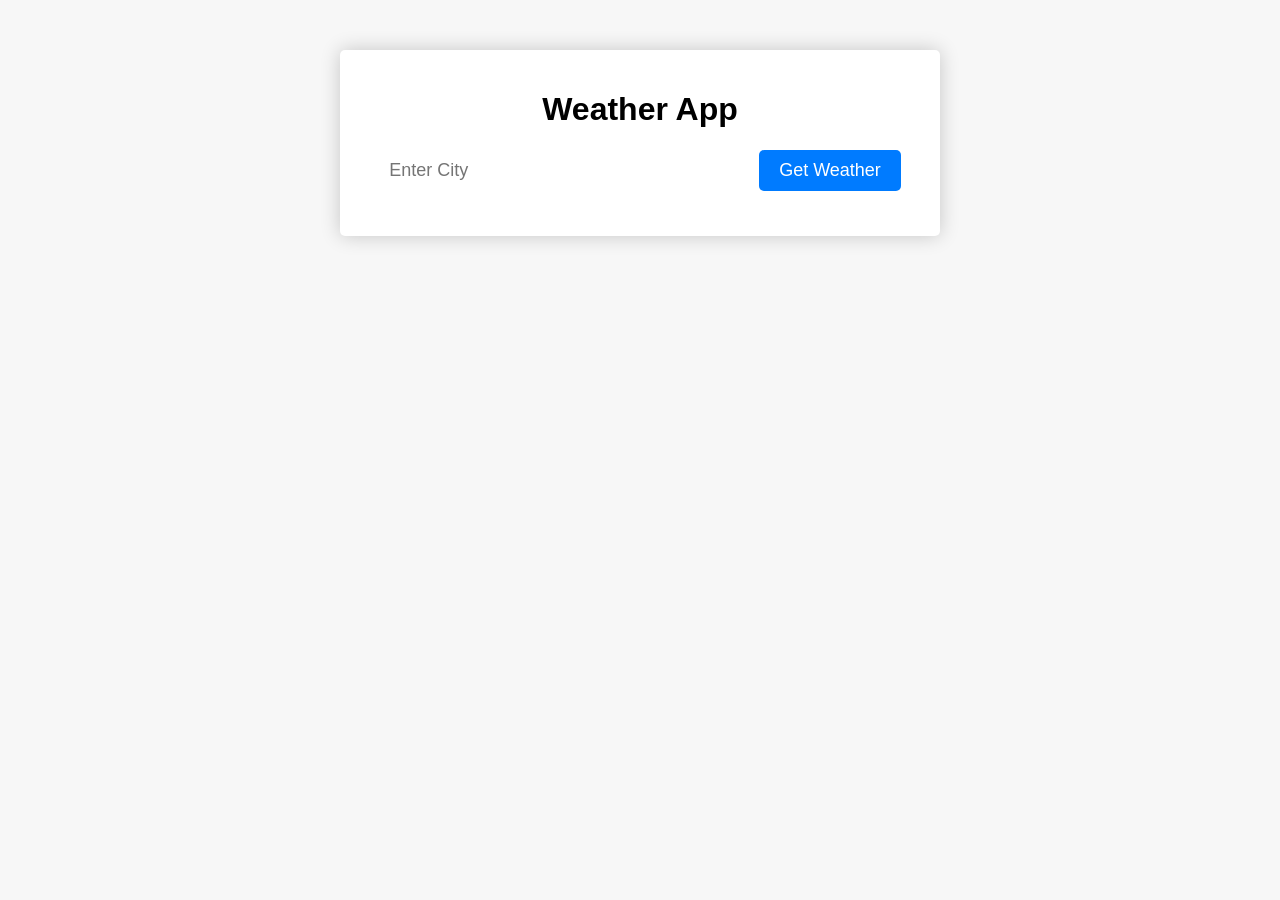
==== index.html @ bd83fcda "Add files via upload" ====
<!DOCTYPE html>
<html lang="en">
<head>
    <meta charset="UTF-8">
    <meta name="viewport" content="width=device-width, initial-scale=1.0">
    <title>Weather App</title>
    <link rel="stylesheet" href="style.css">
</head>
<body>
    <div class="container">
        <h1>Weather App</h1>
        <form>
            <input type="text" id="city-input" placeholder="Enter City">
            <input type="submit" value="Get Weather">
        </form>
        <div id="weather-data">
            <div class="icon">
                <!-- <img src="http://openweathermap.org/img/wn/01d.png" alt="Weather Icon"> -->
            </div>
            <div class="temparature"></div>
            <div class="description"></div>
            <div class="details">
                <!-- <div>Feels like:22°C</div>
                <div>Humidity 40%</div>
                <div>Wind Speed: 5 m/s</div> -->
            </div>
        </div>
    </div>

    <script src="script.js"></script>
</body>
</html>
---- style.css ----
body{
    margin: 0;
    font-family: "montserrat", sans-serif;
    background-color: #f7f7f7;
}

.container{
    background-color: #fff;
    box-shadow: 0 0 20px rgba(0, 0, 0, 0.2);
    margin: 0 auto;
    margin-top: 50px;
    text-align: center;
    max-width: 600px;
    border-radius: 5px;
    padding: 20px 0;
}

form{
    display: flex;
    justify-content: center;
    align-items: center;
    margin-bottom: 25px;
}

form input[type="text"]{
    padding: 10px;
    border: none;
    outline: none;
    font-size: 18px;
    width: 60%;
}

form input[type="submit"]{
    background-color: #007bff;
    color: #fff;
    border: none;
    padding: 10px 20px;
    border-radius: 5px;
    font-size: 18px;
    cursor: pointer;
    outline: none;
    transition: background-color 0.3s ease-in;
}

form input[type="submit"]:hover{
    background-color: #0062cc;
}

.icon img{
width: 100px;
height: 100px;
background-size: contain;
background-repeat: no-repeat;
background-position: center;
}

.temparature{
    font-size: 48px;
    font-weight: bold;
    margin: 20px 0;
}

.description{
    font-size: 24px;
    margin-bottom: 20px;
}

.details{
    display: flex;
    flex-wrap: wrap;
    justify-content: center;
    align-items: center;
}

.details div{
    padding: 20px;
    background-color: #f1f1f1;
    margin: 10px;
    flex: 1;
    border-radius: 5px;
    text-align: center;
    min-height: 45px;
}

@media (max-width: 769px){
    form{
        flex-direction: column;
    }

    form input[type - "text"]{
        width: 100%;
        margin-bottom:10px;
    }
}
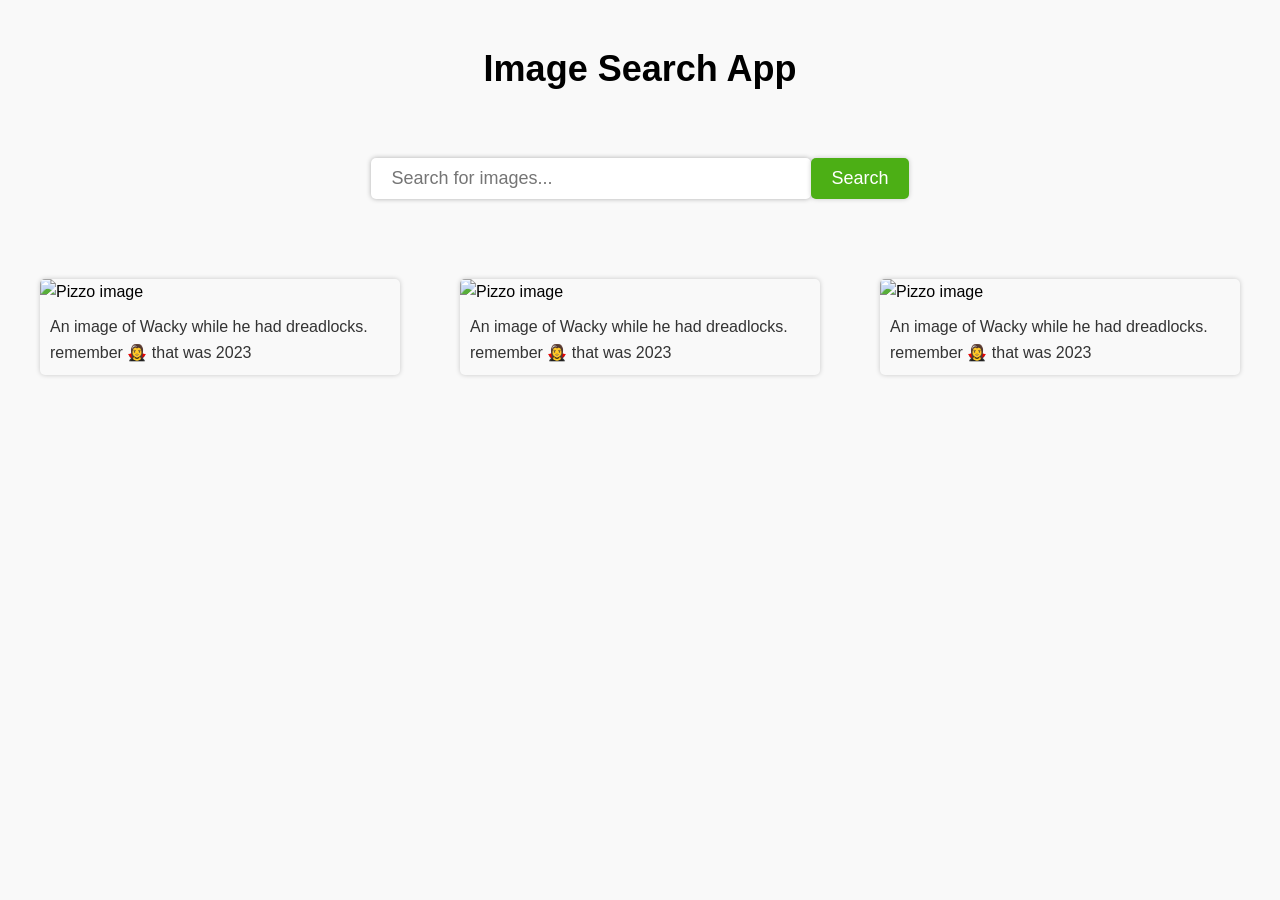
==== commit d3f3e88a: "Add files via upload" ====
--- a/index.html
+++ b/index.html
@@ -3,30 +3,38 @@
 <head>
     <meta charset="UTF-8">
     <meta name="viewport" content="width=device-width, initial-scale=1.0">
-    <title>Weather App</title>
     <link rel="stylesheet" href="style.css">
+    <title>Image Search</title>
 </head>
 <body>
-    <div class="container">
-        <h1>Weather App</h1>
-        <form>
-            <input type="text" id="city-input" placeholder="Enter City">
-            <input type="submit" value="Get Weather">
-        </form>
-        <div id="weather-data">
-            <div class="icon">
-                <!-- <img src="http://openweathermap.org/img/wn/01d.png" alt="Weather Icon"> -->
-            </div>
-            <div class="temparature"></div>
-            <div class="description"></div>
-            <div class="details">
-                <!-- <div>Feels like:22°C</div>
-                <div>Humidity 40%</div>
-                <div>Wind Speed: 5 m/s</div> -->
-            </div>
+    <h1>Image Search App</h1>
+    <form>
+        <input type="text" id="search-input" placeholder="Search for images..."/>
+        <button id="search-button">Search</button>
+    </form>
+
+    <div class="search-results">
+        <div class="search-result">
+            <img src="images/pizzo.jpg" alt="Pizzo image">
+            <a href="images/pizzo.jpg" target="_blank" rel="noopener noreferer">An image of Wacky while he had dreadlocks. remember 🧛‍♀️ that was 2023</a>
+
         </div>
+
+        <div class="search-result">
+            <img src="images/pizzo.jpg" alt="Pizzo image">
+            <a href="images/pizzo.jpg" target="_blank" rel="noopener noreferer">An image of Wacky while he had dreadlocks. remember 🧛‍♀️ that was 2023</a>
+
+        </div>
+
+        <div class="search-result">
+            <img src="images/pizzo.jpg" alt="Pizzo image">
+            <a href="images/pizzo.jpg" target="_blank" rel="noopener noreferer">An image of Wacky while he had dreadlocks. remember 🧛‍♀️ that was 2023</a>
+        </div> 
     </div>
 
-    <script src="script.js"></script>
+    <button id="show-more-button">Show more</button>
+    
+
+    <script src="main.js"></script>
 </body>
 </html>
--- a/style.css
+++ b/style.css
@@ -1,94 +1,130 @@
 body{
+    background-color: #f9f9f9;
+    font-family: Arial, Helvetica, sans-serif;
+    line-height: 1.6;
     margin: 0;
-    font-family: "montserrat", sans-serif;
-    background-color: #f7f7f7;
 }
 
-.container{
-    background-color: #fff;
-    box-shadow: 0 0 20px rgba(0, 0, 0, 0.2);
-    margin: 0 auto;
-    margin-top: 50px;
+h1{
+    font-size: 36px;
+    font-weight: bold;
     text-align: center;
-    max-width: 600px;
-    border-radius: 5px;
-    padding: 20px 0;
+    margin-top: 40px;
+    margin-bottom: 60px;
 }
 
 form{
     display: flex;
     justify-content: center;
     align-items: center;
-    margin-bottom: 25px;
+    margin-bottom: 60px;
 }
 
-form input[type="text"]{
-    padding: 10px;
+#search-input{
+    width: 60%;
+    max-width: 400px;
+    padding: 10px 20px;
     border: none;
     outline: none;
+    box-shadow: 0 0 5px rgba(0, 0, 0, .3);
+    border-radius: 5px;
     font-size: 18px;
-    width: 60%;
+    color: #333;
 }
 
-form input[type="submit"]{
-    background-color: #007bff;
-    color: #fff;
+#search-button{
+    padding: 10px 20px;
+    background-color: #4caf15;
+    color:#fff;
     border: none;
-    padding: 10px 20px;
+    font-size: 18px;
+    box-shadow: 0 0 5px rgba(0, 0, 0, .2);
+    cursor: pointer;
     border-radius: 5px;
-    font-size: 18px;
-    cursor: pointer;
-    outline: none;
-    transition: background-color 0.3s ease-in;
+    transition: background-color .3s ease-in-out;
 }
 
-form input[type="submit"]:hover{
-    background-color: #0062cc;
+
+#search-button:hover{
+    background-color: #3e8e41;
 }
 
-.icon img{
-width: 100px;
-height: 100px;
-background-size: contain;
-background-repeat: no-repeat;
-background-position: center;
+.search-results{
+    display: flex;
+    flex-wrap: wrap;
+    justify-content: space-between;
+    max-width: 1200px;
+    margin: 0 auto;
+    padding: 20px;
+
 }
 
-.temparature{
-    font-size: 48px;
-    font-weight: bold;
-    margin: 20px 0;
+.search-result{
+    margin-bottom: 30px;
+    width: 30%;
+    border-radius: 5px;
+    box-shadow: 0 0 5px rgba(0, 0, 0, .2);
+    overflow: hidden;
+    transition: transform .3s ease-in-out;
 }
 
-.description{
-    font-size: 24px;
-    margin-bottom: 20px;
+.search-result:hover img{
+    transform: scale(1.05);
 }
 
-.details{
-    display: flex;
-    flex-wrap: wrap;
-    justify-content: center;
-    align-items: center;
+.search-result img{
+    width:100%;
+    height: 200px;
+    object-fit: cover;
 }
 
-.details div{
-    padding: 20px;
-    background-color: #f1f1f1;
-    margin: 10px;
-    flex: 1;
-    border-radius: 5px;
-    text-align: center;
-    min-height: 45px;
+.search-result a{
+    padding: 10px;
+    display: block;
+    color: #333;
+    text-decoration: none;
+    transition: background-color .3s ease-in-out;
 }
 
-@media (max-width: 769px){
+.search-result:hover a{
+    background-color: rgba(0, 0, 0, 0.1);
+} 
+
+#show-more-button{
+    background-color: #008cda;
+    border: none;
+    color: #fff;
+    padding: 10px 20px;
+    display: block;
+    margin: 20px auto;
+    text-align: center;
+    border-radius: 5px;
+    cursor: pointer;
+    transition: background-color .3s ease-in-out;
+    display: none;
+}
+
+#show-more-button:hover{
+    background-color: #0077b5;
+}
+
+@media screen and (max-width: 768px){
+    .search-result{
+        width: 45%;
+    }
+}
+
+@media screen and (max-width: 480px){
+    .search-result{
+        width: 100%;
+    }
+
     form{
         flex-direction: column;
     }
 
-    form input[type - "text"]{
-        width: 100%;
-        margin-bottom:10px;
+    #search-input{
+        margin-bottom: 20px;
+        width: 85%;
     }
-}+}
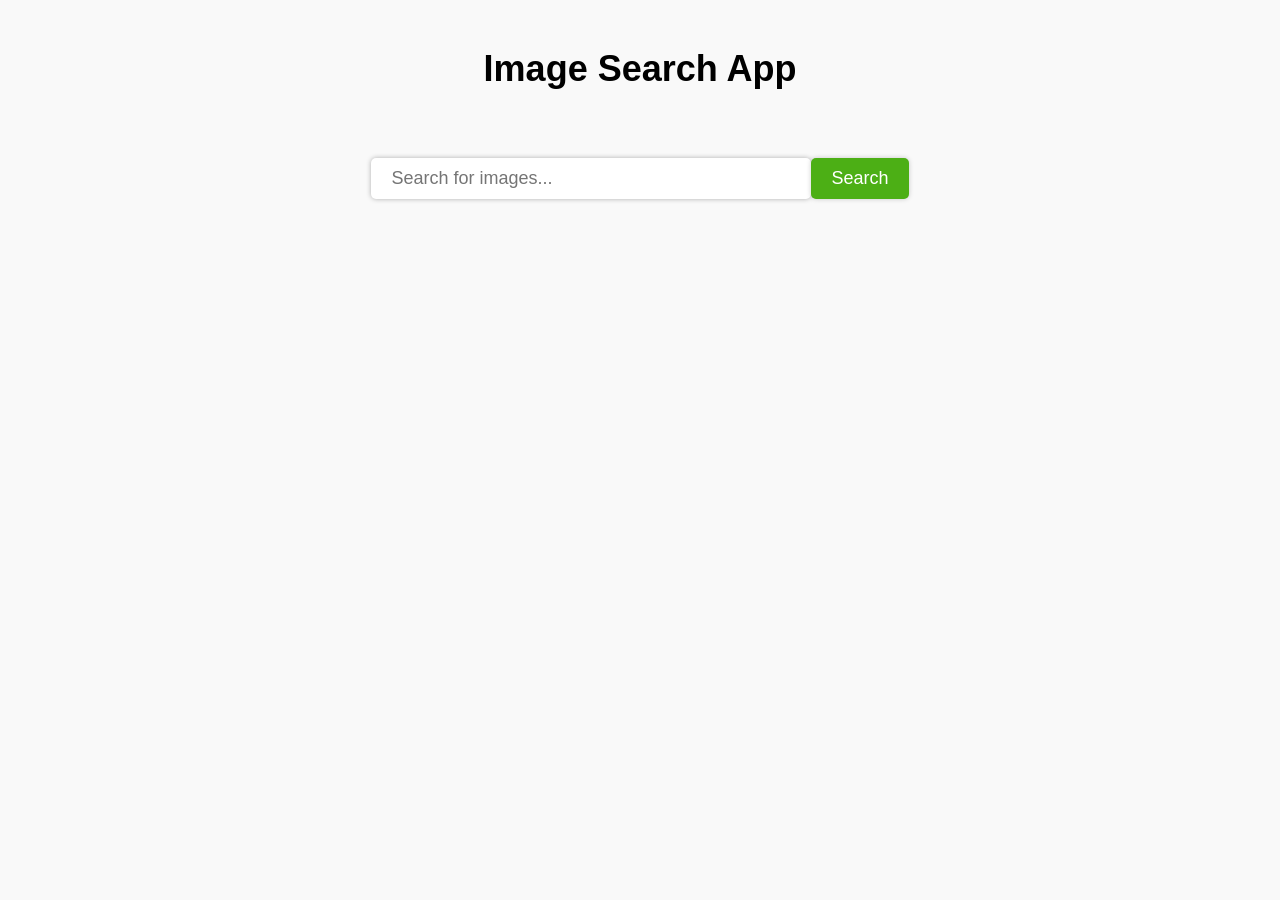
==== commit 2b237103: "Update index.html" ====
--- a/index.html
+++ b/index.html
@@ -15,20 +15,17 @@
 
     <div class="search-results">
         <div class="search-result">
-            <img src="images/pizzo.jpg" alt="Pizzo image">
-            <a href="images/pizzo.jpg" target="_blank" rel="noopener noreferer">An image of Wacky while he had dreadlocks. remember 🧛‍♀️ that was 2023</a>
+
 
         </div>
 
         <div class="search-result">
-            <img src="images/pizzo.jpg" alt="Pizzo image">
-            <a href="images/pizzo.jpg" target="_blank" rel="noopener noreferer">An image of Wacky while he had dreadlocks. remember 🧛‍♀️ that was 2023</a>
+
 
         </div>
 
         <div class="search-result">
-            <img src="images/pizzo.jpg" alt="Pizzo image">
-            <a href="images/pizzo.jpg" target="_blank" rel="noopener noreferer">An image of Wacky while he had dreadlocks. remember 🧛‍♀️ that was 2023</a>
+           
         </div> 
     </div>
 
@@ -37,4 +34,4 @@
 
     <script src="main.js"></script>
 </body>
-</html>+</html>
